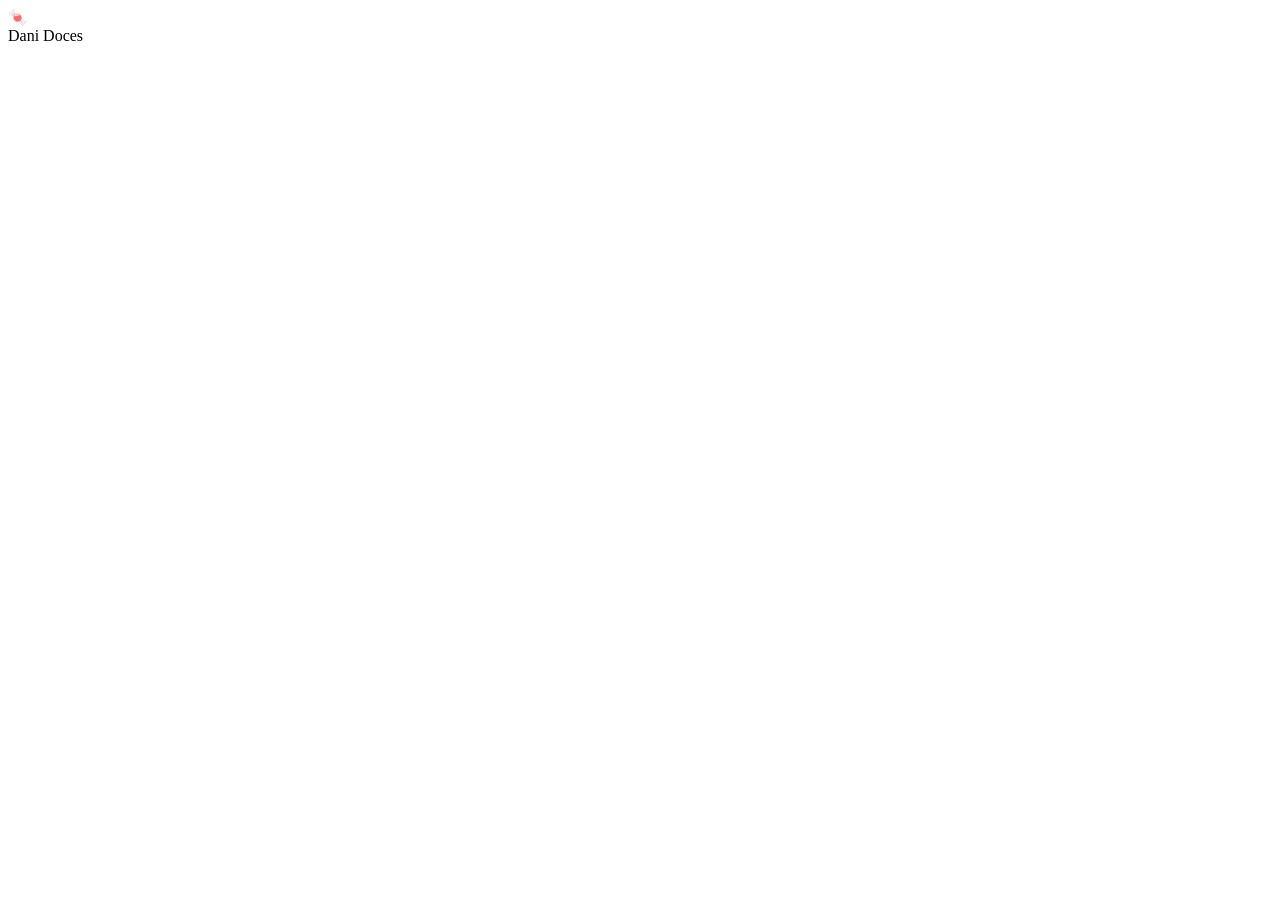
==== app/index.html @ c49a6b0a "puxei pasta danidoces pra main; arquivos originais p uai" ====
<!DOCTYPE html>
<html lang="pt-BR">
<head>
  <meta charset="UTF-8">
  <meta name="viewport" content="width=device-width, initial-scale=1.0, maximum-scale=1.0, user-scalable=no">
  <meta name="theme-color" content="#E8437A">
  <meta name="apple-mobile-web-app-capable" content="yes">
  <meta name="apple-mobile-web-app-status-bar-style" content="default">
  <meta name="apple-mobile-web-app-title" content="Dani Doces">
  <meta name="description" content="Caderninho digital de vendas — Dani Doces">
  <meta name="mobile-web-app-capable" content="yes">
  
  <!-- Preconnect para fontes -->
  <link rel="preconnect" href="https://fonts.googleapis.com">
  <link rel="preconnect" href="https://fonts.gstatic.com" crossorigin>
  
  <!-- PWA Manifest -->
  <link rel="manifest" href="/manifest.json">
  
  <!-- iOS Icons -->
  <link rel="apple-touch-icon" href="data:image/svg+xml,<svg xmlns='http://www.w3.org/2000/svg' viewBox='0 0 180 180'><rect width='180' height='180' fill='%23E8437A' rx='40'/><text y='130' x='90' font-size='100' text-anchor='middle'>🍬</text></svg>">
  
  <!-- Favicon -->
  <link rel="icon" type="image/svg+xml" href="data:image/svg+xml,<svg xmlns='http://www.w3.org/2000/svg' viewBox='0 0 32 32'><text y='26' font-size='28'>🍬</text></svg>">
  
  <!-- CSS -->
  <link rel="stylesheet" href="/css/style.css">
  
  <title>Dani Doces 🍬</title>
</head>
<body>

  <!-- Tela de loading inicial -->
  <div id="loading" class="loading-screen">
    <div class="loading-logo">🍬</div>
    <div class="loading-nome">Dani Doces</div>
    <div class="loading-spinner"></div>
  </div>

  <!-- Container principal do app -->
  <div id="app" style="display:none"></div>

  <!-- Script principal (módulo ES6) -->
  <script type="module">
    import { iniciar, mostrarToast } from '/js/ui.js';

    // ── Registra Service Worker ──────────────────────
    if ('serviceWorker' in navigator) {
      window.addEventListener('load', () => {
        navigator.serviceWorker.register('/sw.js').then((registro) => {
          console.log('[App] Service Worker registrado:', registro.scope);

          // Detecta atualização disponível
          registro.addEventListener('updatefound', () => {
            const novo = registro.installing;
            novo.addEventListener('statechange', () => {
              if (novo.state === 'installed' && navigator.serviceWorker.controller) {
                // Notifica usuário sobre atualização
                if (confirm('🔄 Nova versão disponível! Atualizar agora?')) {
                  novo.postMessage({ tipo: 'SKIP_WAITING' });
                  window.location.reload();
                }
              }
            });
          });
        }).catch((err) => {
          console.warn('[App] Falha ao registrar SW:', err);
        });

        // Ouve mensagens do SW (background sync)
        navigator.serviceWorker.addEventListener('message', async (event) => {
          if (event.data && event.data.tipo === 'BACKGROUND_SYNC') {
            const { sincronizar } = await import('/js/sync.js');
            const res = await sincronizar();
            if (res.ok && res.enviados > 0) {
              mostrarToast(`✅ ${res.enviados} item(s) sincronizado(s)!`);
            }
          }
        });
      });
    }

    // ── Inicializa app ───────────────────────────────
    window.addEventListener('DOMContentLoaded', async () => {
      try {
        await iniciar();
        document.getElementById('loading').style.display = 'none';
        document.getElementById('app').style.display = 'block';
      } catch (err) {
        console.error('[App] Erro ao iniciar:', err);
        document.getElementById('loading').innerHTML = `
          <div style="text-align:center; padding: 40px; color:white;">
            <div style="font-size:3rem">⚠️</div>
            <div style="font-size:1.2rem; margin-top:16px; font-weight:700">
              Erro ao iniciar o app
            </div>
            <div style="font-size:0.9rem; margin-top:8px; opacity:0.85">
              ${err.message}
            </div>
            <button onclick="location.reload()" 
                    style="margin-top:24px; padding:14px 28px; background:white; 
                           color:#E8437A; border:none; border-radius:12px; 
                           font-size:1rem; font-weight:800; cursor:pointer;">
              🔄 Tentar Novamente
            </button>
          </div>
        `;
      }
    });

    // ── Previne zoom no iOS ──────────────────────────
    document.addEventListener('gesturestart', (e) => e.preventDefault());
    
    // ── Install prompt (Android) ─────────────────────
    let deferredPrompt;
    window.addEventListener('beforeinstallprompt', (e) => {
      e.preventDefault();
      deferredPrompt = e;
      // Mostra banner após 5 segundos se não estiver instalado
      setTimeout(() => {
        if (deferredPrompt && !window.matchMedia('(display-mode: standalone)').matches) {
          mostrarToast('📲 Instale o app! Toque em "Adicionar à tela inicial"', 'info', 6000);
        }
      }, 5000);
    });

    window.addEventListener('appinstalled', () => {
      deferredPrompt = null;
      mostrarToast('✅ App instalado com sucesso!');
    });
  </script>
</body>
</html>
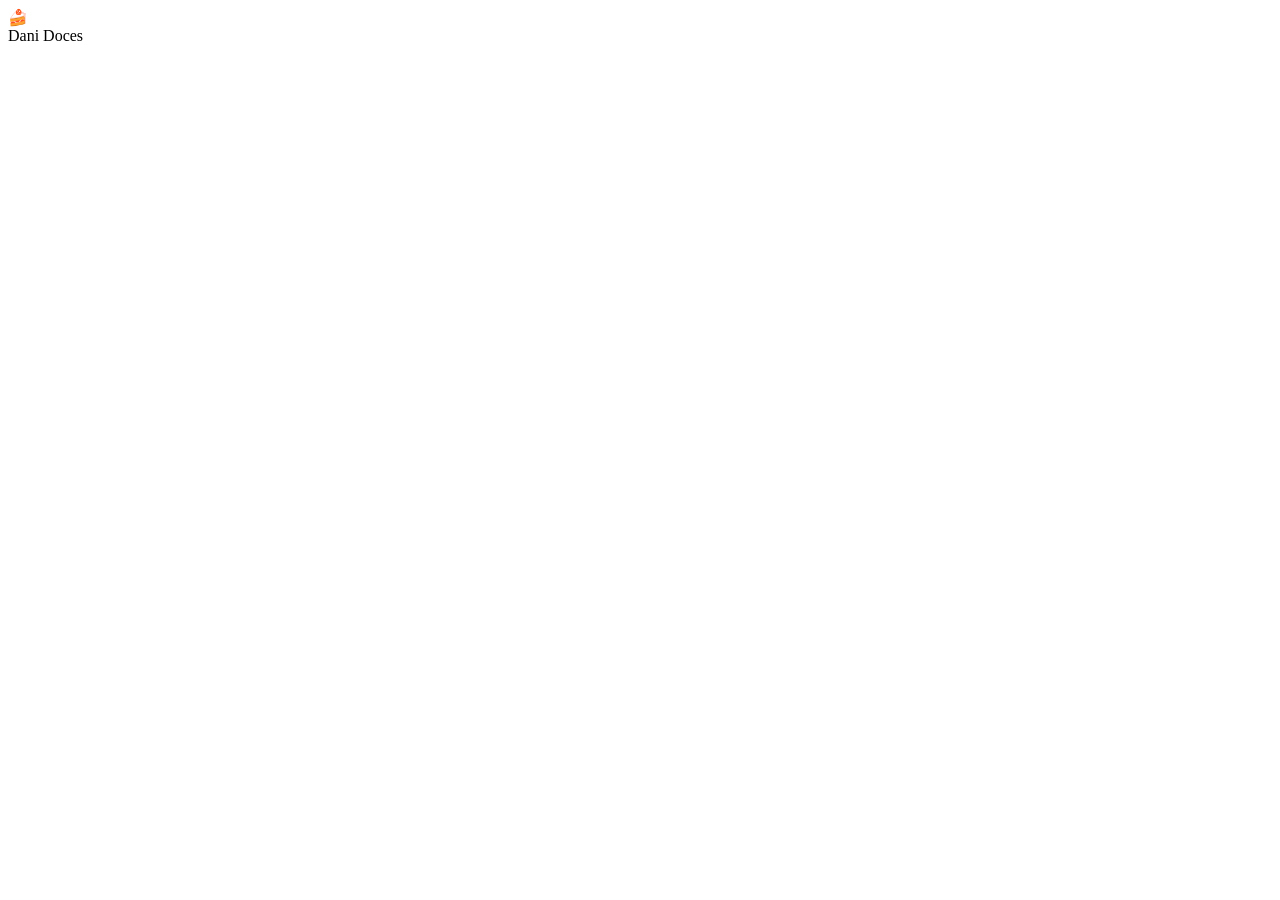
==== commit 1415a46b: "emojis" ====
--- a/app/index.html
+++ b/app/index.html
@@ -18,21 +18,21 @@
   <link rel="manifest" href="/manifest.json">
   
   <!-- iOS Icons -->
-  <link rel="apple-touch-icon" href="data:image/svg+xml,<svg xmlns='http://www.w3.org/2000/svg' viewBox='0 0 180 180'><rect width='180' height='180' fill='%23E8437A' rx='40'/><text y='130' x='90' font-size='100' text-anchor='middle'>🍬</text></svg>">
+  <link rel="apple-touch-icon" href="data:image/svg+xml,<svg xmlns='http://www.w3.org/2000/svg' viewBox='0 0 180 180'><rect width='180' height='180' fill='%23E8437A' rx='40'/><text y='130' x='90' font-size='100' text-anchor='middle'>🧁</text></svg>">
   
   <!-- Favicon -->
-  <link rel="icon" type="image/svg+xml" href="data:image/svg+xml,<svg xmlns='http://www.w3.org/2000/svg' viewBox='0 0 32 32'><text y='26' font-size='28'>🍬</text></svg>">
+  <link rel="icon" type="image/svg+xml" href="data:image/svg+xml,<svg xmlns='http://www.w3.org/2000/svg' viewBox='0 0 32 32'><text y='26' font-size='28'>🧁</text></svg>">
   
   <!-- CSS -->
   <link rel="stylesheet" href="/css/style.css">
   
-  <title>Dani Doces 🍬</title>
+  <title>Dani Doces 🍧</title>
 </head>
 <body>
 
   <!-- Tela de loading inicial -->
   <div id="loading" class="loading-screen">
-    <div class="loading-logo">🍬</div>
+    <div class="loading-logo">🍰</div>
     <div class="loading-nome">Dani Doces</div>
     <div class="loading-spinner"></div>
   </div>
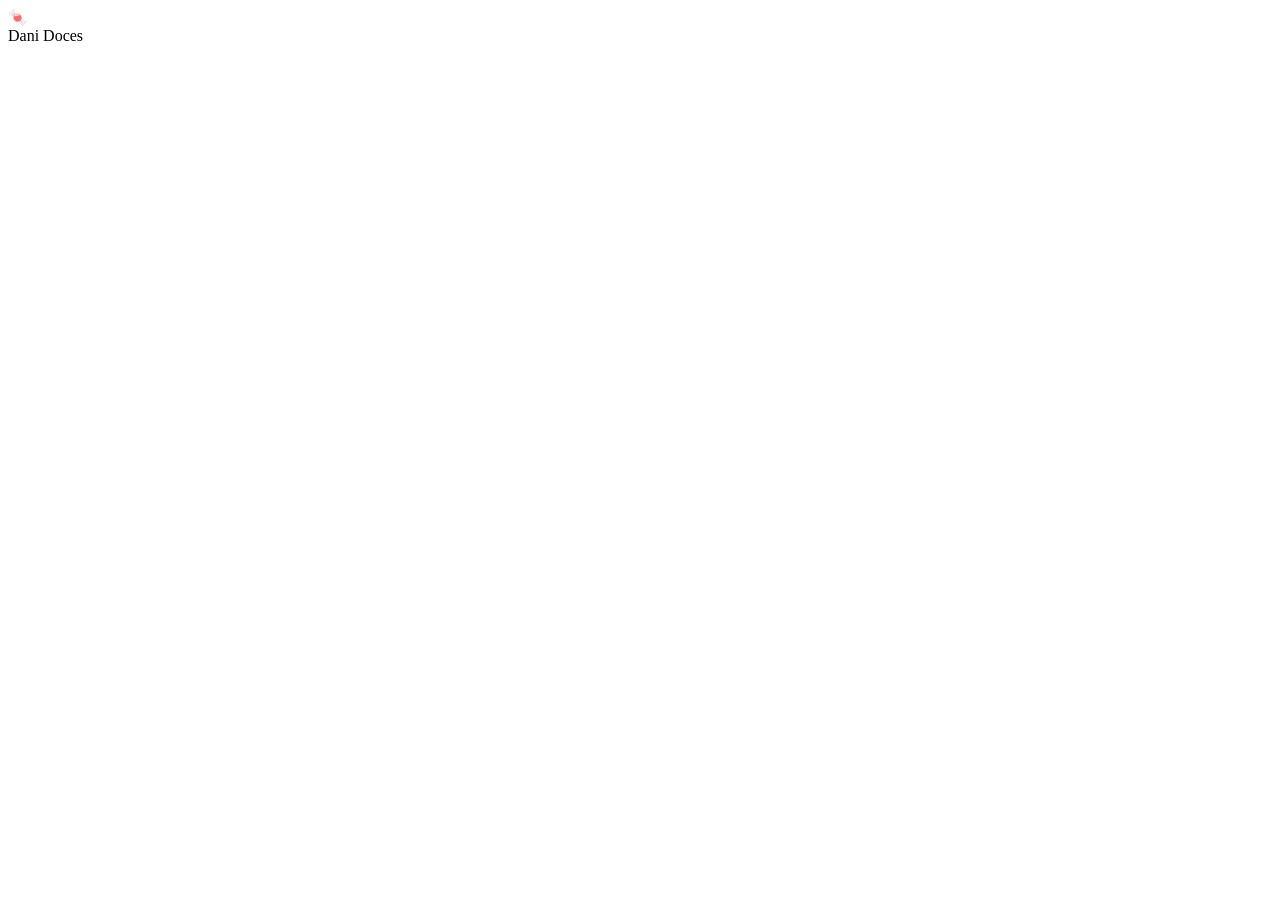
==== commit 23341d16: "redo" ====
--- a/app/index.html
+++ b/app/index.html
@@ -18,21 +18,21 @@
   <link rel="manifest" href="/manifest.json">
   
   <!-- iOS Icons -->
-  <link rel="apple-touch-icon" href="data:image/svg+xml,<svg xmlns='http://www.w3.org/2000/svg' viewBox='0 0 180 180'><rect width='180' height='180' fill='%23E8437A' rx='40'/><text y='130' x='90' font-size='100' text-anchor='middle'>🧁</text></svg>">
+  <link rel="apple-touch-icon" href="data:image/svg+xml,<svg xmlns='http://www.w3.org/2000/svg' viewBox='0 0 180 180'><rect width='180' height='180' fill='%23E8437A' rx='40'/><text y='130' x='90' font-size='100' text-anchor='middle'>🍬</text></svg>">
   
   <!-- Favicon -->
-  <link rel="icon" type="image/svg+xml" href="data:image/svg+xml,<svg xmlns='http://www.w3.org/2000/svg' viewBox='0 0 32 32'><text y='26' font-size='28'>🧁</text></svg>">
+  <link rel="icon" type="image/svg+xml" href="data:image/svg+xml,<svg xmlns='http://www.w3.org/2000/svg' viewBox='0 0 32 32'><text y='26' font-size='28'>🍬</text></svg>">
   
   <!-- CSS -->
   <link rel="stylesheet" href="/css/style.css">
   
-  <title>Dani Doces 🍧</title>
+  <title>Dani Doces 🍬</title>
 </head>
 <body>
 
   <!-- Tela de loading inicial -->
   <div id="loading" class="loading-screen">
-    <div class="loading-logo">🍰</div>
+    <div class="loading-logo">🍬</div>
     <div class="loading-nome">Dani Doces</div>
     <div class="loading-spinner"></div>
   </div>
